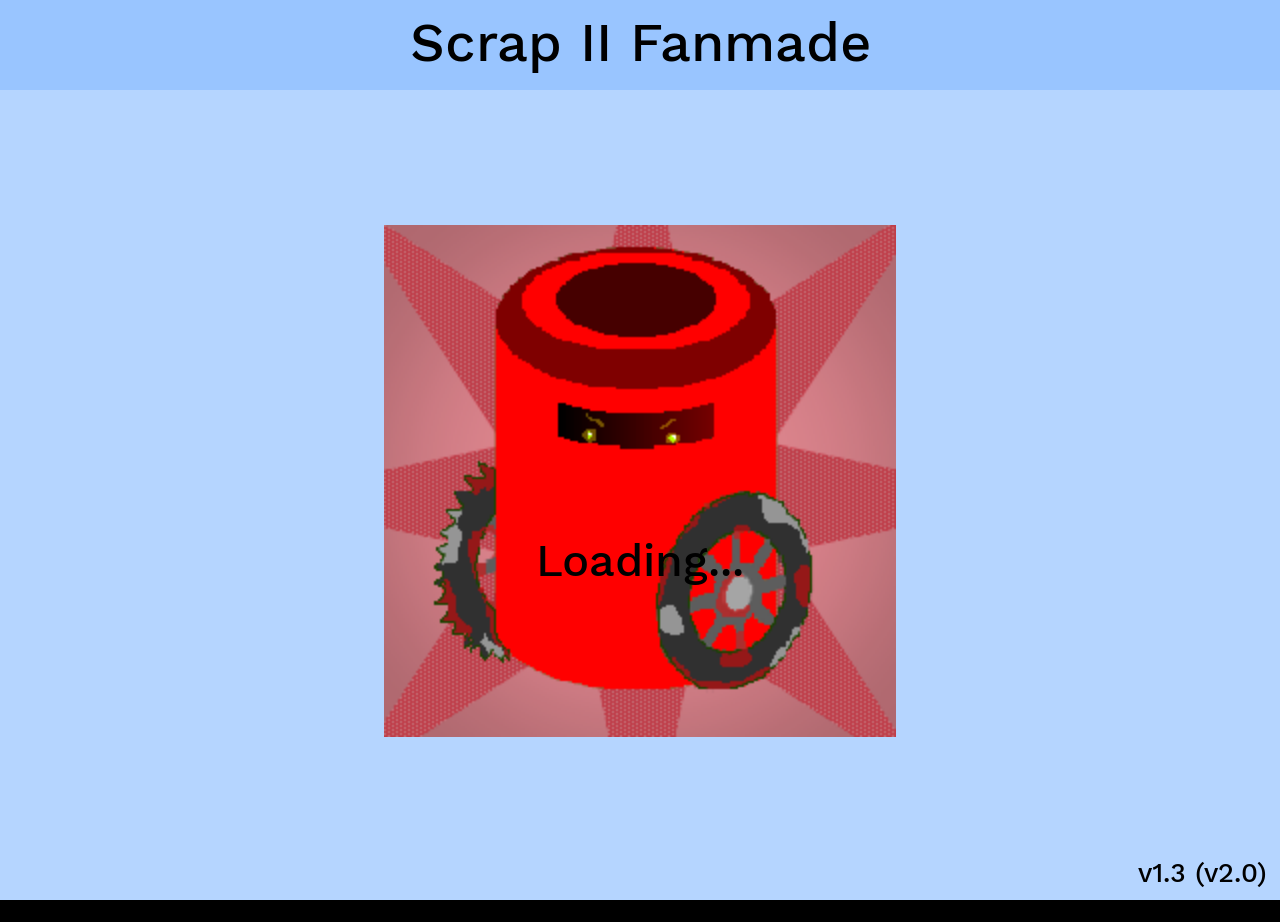
==== sc2fmfr/index.html @ 22a56e9f "Update 1.3" ====
<!DOCTYPE html>
<html>
    <head>
        <title>Scrap</title>
        <meta charset="utf-8"/>

        <style>
            @font-face {
                font-family: "Work Sans";
                src: url("Fonts/WorkSans-Medium.ttf");
                font-weight: 500;
            }

            @font-face {
                font-family: "Work Sans";
                src: url("Fonts/WorkSans-Bold.ttf");
                font-weight: 700;
            }

            @font-face {
                font-family: "Work Sans";
                src: url("Fonts/WorkSans-Black.ttf");
                font-weight: 900;
            }

            @font-face {
                font-family: "Autumn";
                src: url("Fonts/AutumnRegular.ttf");
                font-weight: 900;
            }

            *, html, body{
                margin: 0;
                padding: 0;
                overflow: hidden;
                height: 100%;
                text-align: center;
            }

            body{
                background-color: black;
                font-family: Helvetica, Arial, sans-serif;
            }

            canvas#gameCanvas{
                width: auto;
                height: 100%;
            }

            canvas.cache{
                width: 0;
                height: 0;
            }

            div.absolute{
                position: absolute;
                display: none;
                left: 0;
                top: 0;
                width: 100vw;
                height: 100vh;
                padding: 0;
                margin: 0;
                z-index: 10;
                background-color: rgba(0, 0, 0, 0.3);
            }

            div.absolute > *{
                transform: translate(-50%, -50%);
            }

            div.absolute textarea{
                position: absolute;
                left: 50vw;
                top: 25vh;
                width: 75vw;
                height: 30vh;
                text-align: left;
                background: linear-gradient(rgb(122, 180, 255) 0%, rgb(122, 180, 255) 49%, rgb(102, 160, 255) 51%, rgb(102, 160, 255) 100%);
                overflow-y: scroll;
                box-shadow: 1px 1px 0px black;
                border: none;
            }

            div.absolute > button{
                height: 1.5em;
                position: absolute;
                font-size: 3vh;
                background: linear-gradient(rgb(122, 180, 255) 0%, rgb(122, 180, 255) 49%, rgb(102, 160, 255) 51%, rgb(102, 160, 255) 100%);
                border: none;
                box-shadow: 1px 1px 0px black;
                padding: 0.5vh;
            }
        </style>
    </head>

    <body>
        <canvas id="gameCanvas" width="500" height="800"></canvas>

        <div class="absolute">
            <textarea value="text"></textarea>
            <button id="export" style="left: 30vw; top: 60vh;">Export</button>
            <button id="import" style="left: 70vw; top: 60vh;">Import</button>
            <button id="close" style="left: 50vw; top: 70vh;">Close</button>
        </div>

        <script src="Scripts/breakinfinity.js"></script>
        <script src="Scripts/graphemesplitter.js"></script>
        <script src="Scripts/utils.js"></script>
        <script src="Scripts/numberformatter.js"></script>
        <script src="Scripts/preload.js"></script>
        <script src="Scripts/canvasui.js"></script>
        <script src="Scripts/gamenotification.js"></script>
        <script src="Scripts/upgrade.js"></script>
        <script src="Scripts/mergequest.js"></script>
        <script src="Scripts/milestone.js"></script>
        <script src="Scripts/movingitems.js"></script>
        <script src="Scripts/gamedefinition.js"></script>
        <script src="Scripts/scene.js"></script>
        <script src="Scripts/barrel.js"></script>
        <script src="Scripts/effects.js"></script>
        <script src="Scripts/main.js"></script>
    </body>
</html>
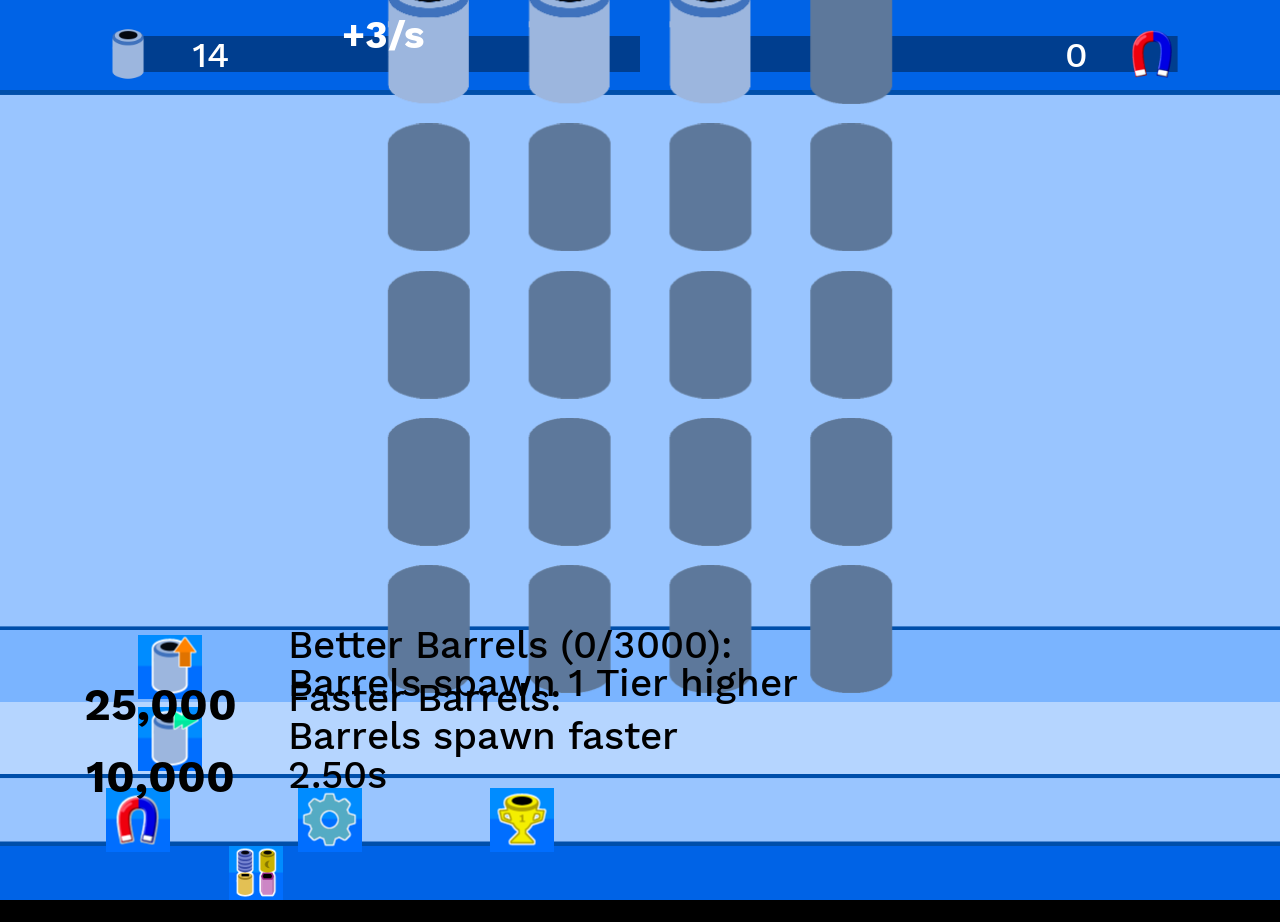
==== commit c18153b6: "Update 2.5" ====
--- a/sc2fmfr/index.html
+++ b/sc2fmfr/index.html
@@ -1,4 +1,4 @@
-<!DOCTYPE html>
+﻿<!DOCTYPE html>
 <html>
     <head>
         <title>Scrap</title>
@@ -20,12 +20,6 @@
             @font-face {
                 font-family: "Work Sans";
                 src: url("Fonts/WorkSans-Black.ttf");
-                font-weight: 900;
-            }
-
-            @font-face {
-                font-family: "Autumn";
-                src: url("Fonts/AutumnRegular.ttf");
                 font-weight: 900;
             }
 
